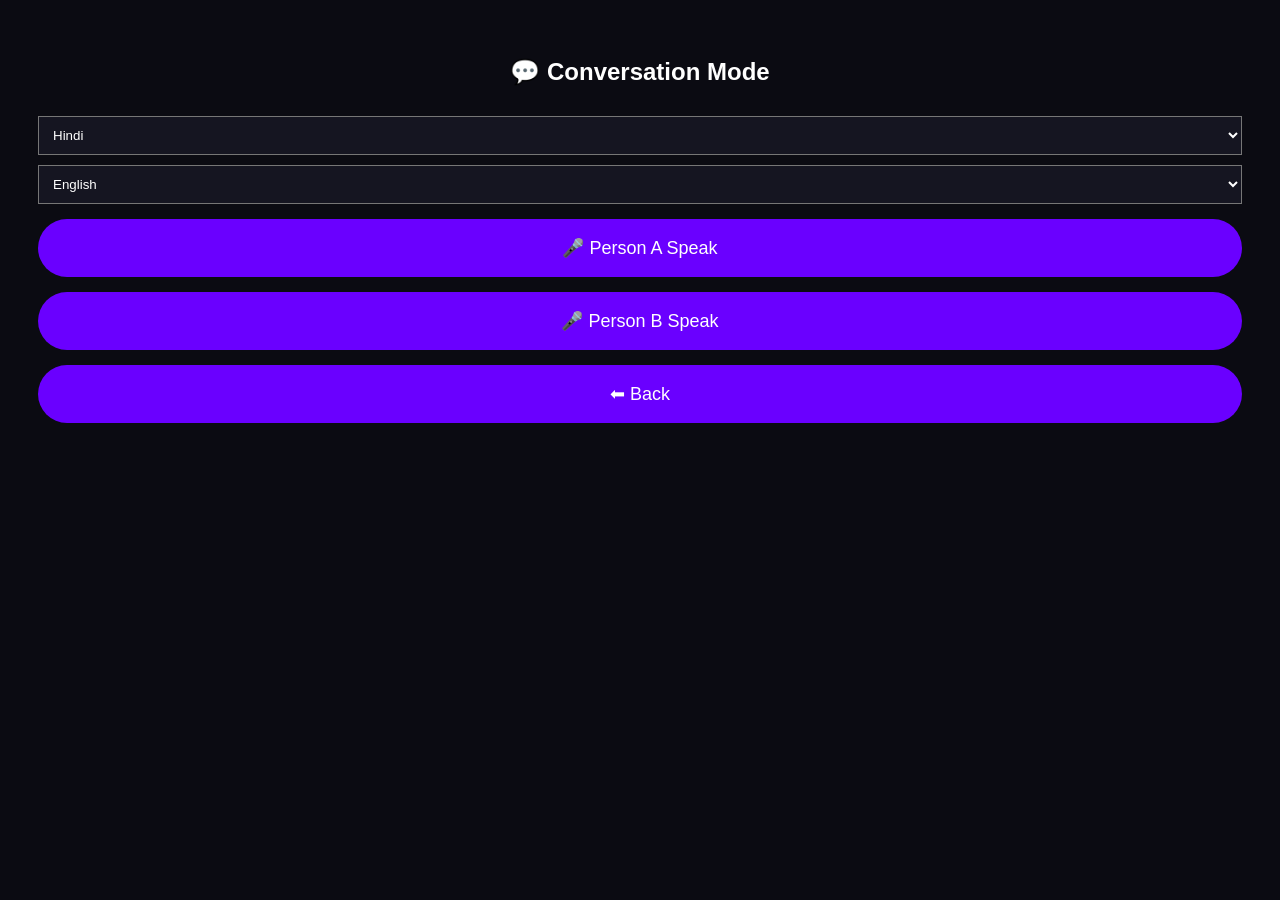
==== conversation.html @ 2f56ad80 "conversation.html" ====
<!DOCTYPE html>
<html>
<head>
  <title>Conversation Mode</title>
  <meta name="viewport" content="width=device-width, initial-scale=1.0">

  <style>
    body{
      background:#0b0b12;
      color:white;
      font-family:Arial;
      text-align:center;
      padding:30px;
    }

    button{
      width:100%;
      padding:18px;
      margin-top:15px;
      font-size:18px;
      border:none;
      border-radius:30px;
      background:#6a00ff;
      color:white;
    }

    select{
      width:100%;
      padding:10px;
      margin-top:10px;
      background:#151521;
      color:white;
    }
  </style>
</head>

<body>

<h2>💬 Conversation Mode</h2>

<select id="langA">
  <option value="hi-IN">Hindi</option>
  <option value="en-US">English</option>
</select>

<select id="langB">
  <option value="en-US">English</option>
  <option value="hi-IN">Hindi</option>
</select>

<button onclick="speakA()">🎤 Person A Speak</button>
<button onclick="speakB()">🎤 Person B Speak</button>

<button onclick="location.href='index.html'">⬅ Back</button>

<script src="conversation.js"></script>

</body>
</html>
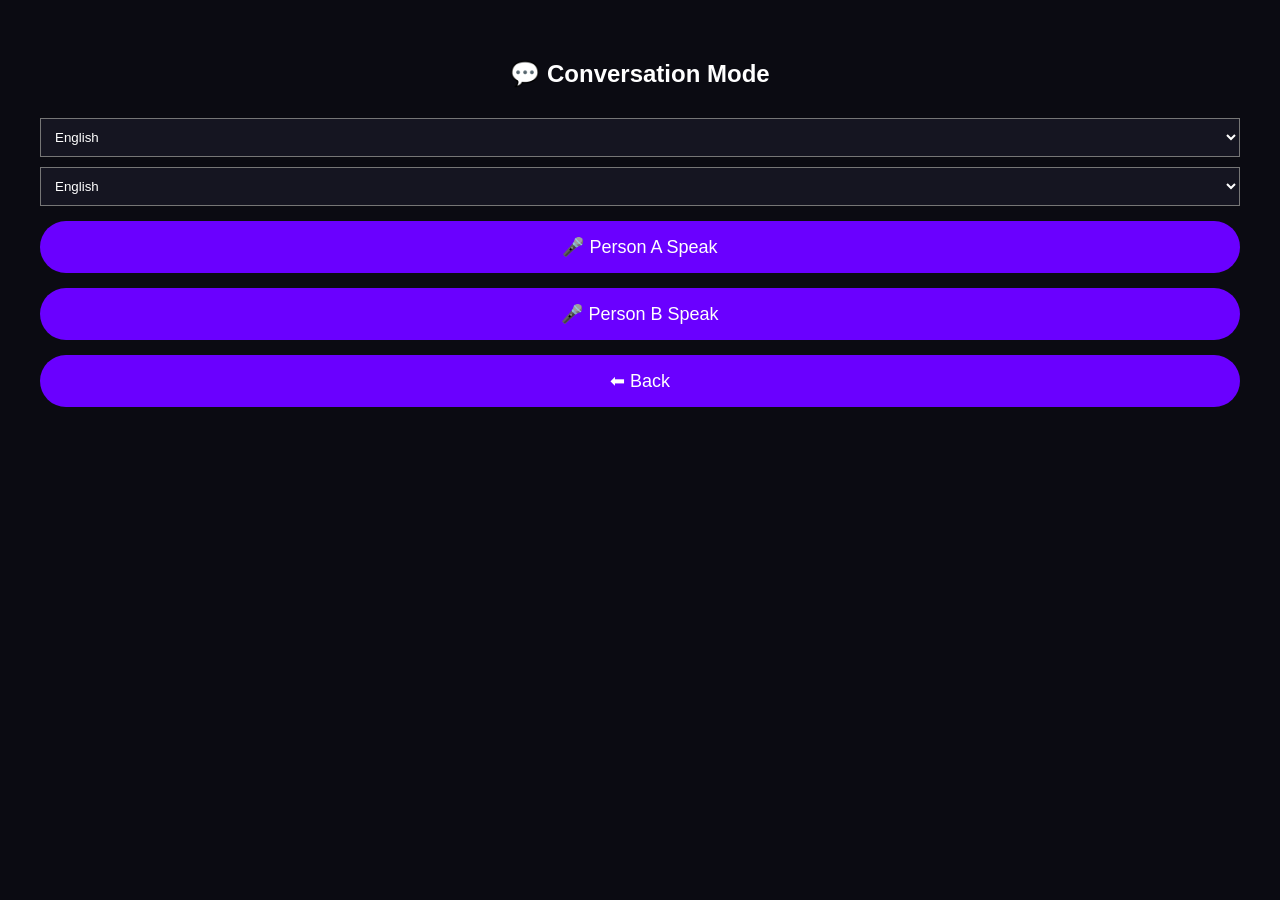
==== commit 784c87b0: "conversation.html" ====
--- a/conversation.html
+++ b/conversation.html
@@ -1,58 +1,23 @@
 <!DOCTYPE html>
 <html>
 <head>
-  <title>Conversation Mode</title>
-  <meta name="viewport" content="width=device-width, initial-scale=1.0">
-
-  <style>
-    body{
-      background:#0b0b12;
-      color:white;
-      font-family:Arial;
-      text-align:center;
-      padding:30px;
-    }
-
-    button{
-      width:100%;
-      padding:18px;
-      margin-top:15px;
-      font-size:18px;
-      border:none;
-      border-radius:30px;
-      background:#6a00ff;
-      color:white;
-    }
-
-    select{
-      width:100%;
-      padding:10px;
-      margin-top:10px;
-      background:#151521;
-      color:white;
-    }
-  </style>
+  <title>Conversation</title>
+  <link rel="stylesheet" href="style.css">
 </head>
 
 <body>
 
 <h2>💬 Conversation Mode</h2>
 
-<select id="langA">
-  <option value="hi-IN">Hindi</option>
-  <option value="en-US">English</option>
-</select>
-
-<select id="langB">
-  <option value="en-US">English</option>
-  <option value="hi-IN">Hindi</option>
-</select>
+<select id="langA"></select>
+<select id="langB"></select>
 
 <button onclick="speakA()">🎤 Person A Speak</button>
 <button onclick="speakB()">🎤 Person B Speak</button>
 
 <button onclick="location.href='index.html'">⬅ Back</button>
 
+<script src="languages.js"></script>
 <script src="conversation.js"></script>
 
 </body>
--- a/style.css
+++ b/style.css
@@ -0,0 +1,32 @@
+body{
+  margin:0;
+  background:#0b0b12;
+  color:white;
+  font-family:Arial;
+  text-align:center;
+  padding:40px;
+}
+
+.app{
+  max-width:400px;
+  margin:auto;
+}
+
+button{
+  width:100%;
+  padding:15px;
+  margin-top:15px;
+  background:#6a00ff;
+  color:white;
+  border:none;
+  border-radius:30px;
+  font-size:18px;
+}
+
+select{
+  width:100%;
+  padding:10px;
+  margin-top:10px;
+  background:#151521;
+  color:white;
+}
